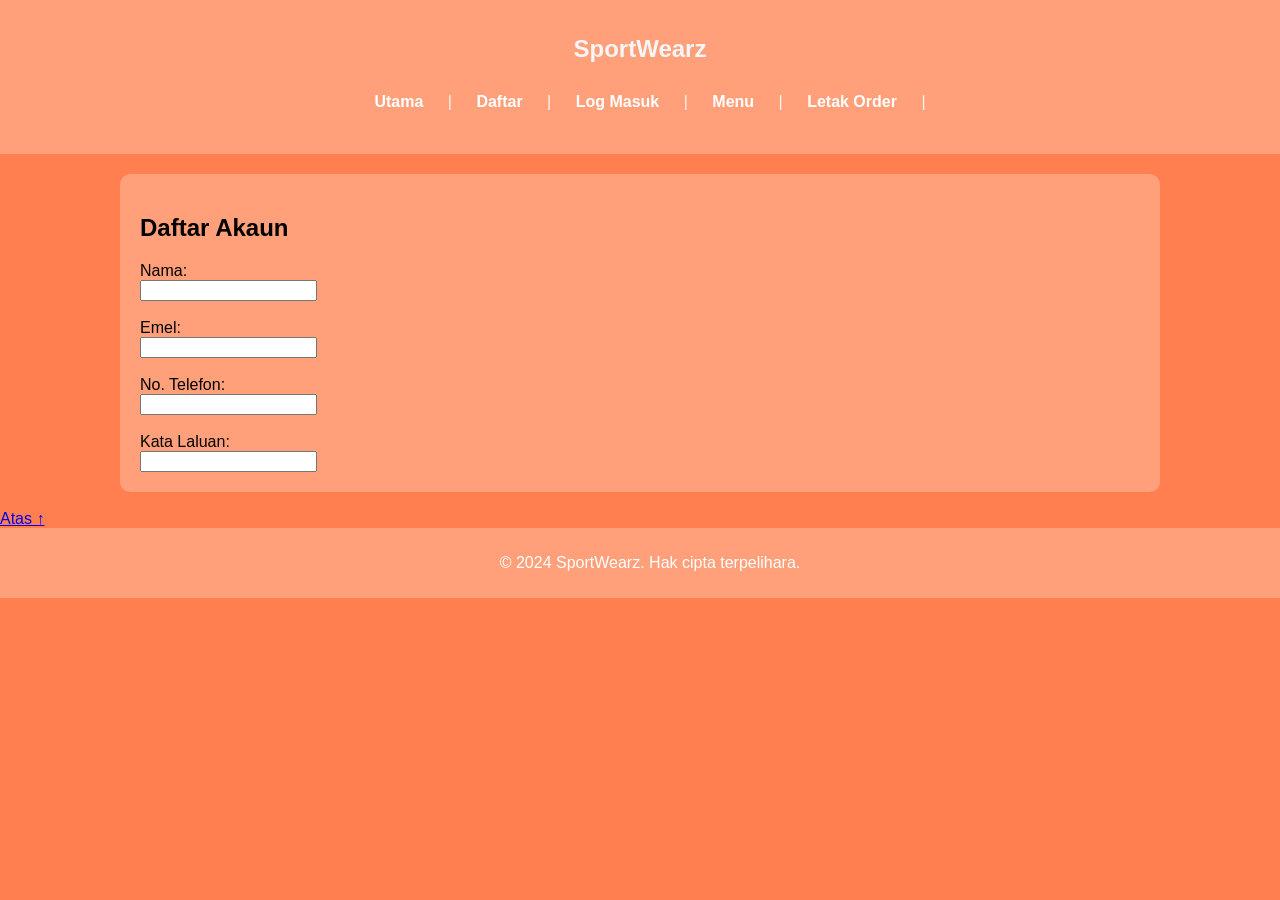
==== daftar.html @ 95119f4b "Add daftar.html for account registration" ====
<!DOCTYPE html>
<html lang="ms">
<head>
    <meta charset="UTF-8">
    <meta name="viewport" content="width=device-width, initial-scale=1.0">
    <title>SportWZ</title>
    <link rel="stylesheet" href="style.css">
    <link rel="icon" href="WZ(1).png">
</head>
<body>
    
    <nav class="header-navO">
        <h1>SportWearz</h1>
        
        <div class="div2">
            <a href="index.html">Utama</a> |
            <a href="daftar.html">Daftar</a> |
            <a href="login.html">Log Masuk</a> |
            <a href="menu.html">Menu</a> |
            <a href="placeorder.html">Letak Order</a> |
        <br><br></nav>
        </div>
        <br>
    <main class="container">
        <form>
            <div>
                <h2>Daftar Akaun</h2>
                <label for="nama">Nama:</label><br>             
                <input type="text" id="nama" name="nama" required><br><br>

                <label for="email">Emel:</label><br>
                <input type="email" id="email" name="email" required><br><br>

                <label for="noTel">No. Telefon:</label><br>
                <input type="tel" id="noTel" name="noTel" required><br><br>


                <label for="kataLaluan">Kata Laluan:</label><br>
                <input type="password" id="kataLaluan" name="kataLaluan" required><br>
            </div>
        </form>
    </main><br>
    <a class="button-kekal" href="#pengenalan">Atas ↑</a>
    <footer class="footer" id="footer">
        <p>&copy; 2024 SportWearz. Hak cipta terpelihara.</p>
    </footer>
</body>
</html>
---- style.css ----
body {
    font-family:'Gill Sans', 'Gill Sans MT', 'Trebuchet MS', sans-serif;
    background-color: coral;
    margin: 0%;
    padding: 0%;
    line-height: normal;
}
.header-navO {
    position: sticky;
    top: 0;
    z-index: 100%;
    color: whitesmoke;
    background-color: lightsalmon;
    padding: 15px;
    text-align: center;
    border-bottom: 2px solid coral;
}
.logo {
    top: 0%;
    right: 0;
    width: 15%;
    height: 15%;
    display: block;
    margin: auto;
}
.div1 {
    position: relative;
    top: 0%;
    left: 0%;
    width: 100%;
    height: 100%;
 
}
.div1 a {
    color: coral;
    font-weight: bold;
    text-decoration: none;
    padding: 10px 20px;
    background-color: #FFFFFF;
    border-radius: 20px;
    display: inline-block;
    transition: 0.3s;
}
.div2 {
    position: relative;
    top: 0%;
    left: 0%;
    width: 100%;
    height: 100%;
 
}
.div2 a {
    color: white;
    font-weight: bold;
    text-decoration: none;
    padding: 10px 20px;
    display: inline-block;
    transition: 0.3s;
}
.container {
    max-width: 1000px;
    padding: 20px;
    margin: 0 auto;
    background-color: lightsalmon;
    border-radius: 10px;
}
.banner-container {
    position: relative; 
    text-align: center;
    margin-bottom: 20px;
    
}
footer {
    position: relative;
    bottom: 0;
    width: 100%;
    background-color: lightsalmon;
    color: white;
    text-align: center;
    padding: 10px;
}
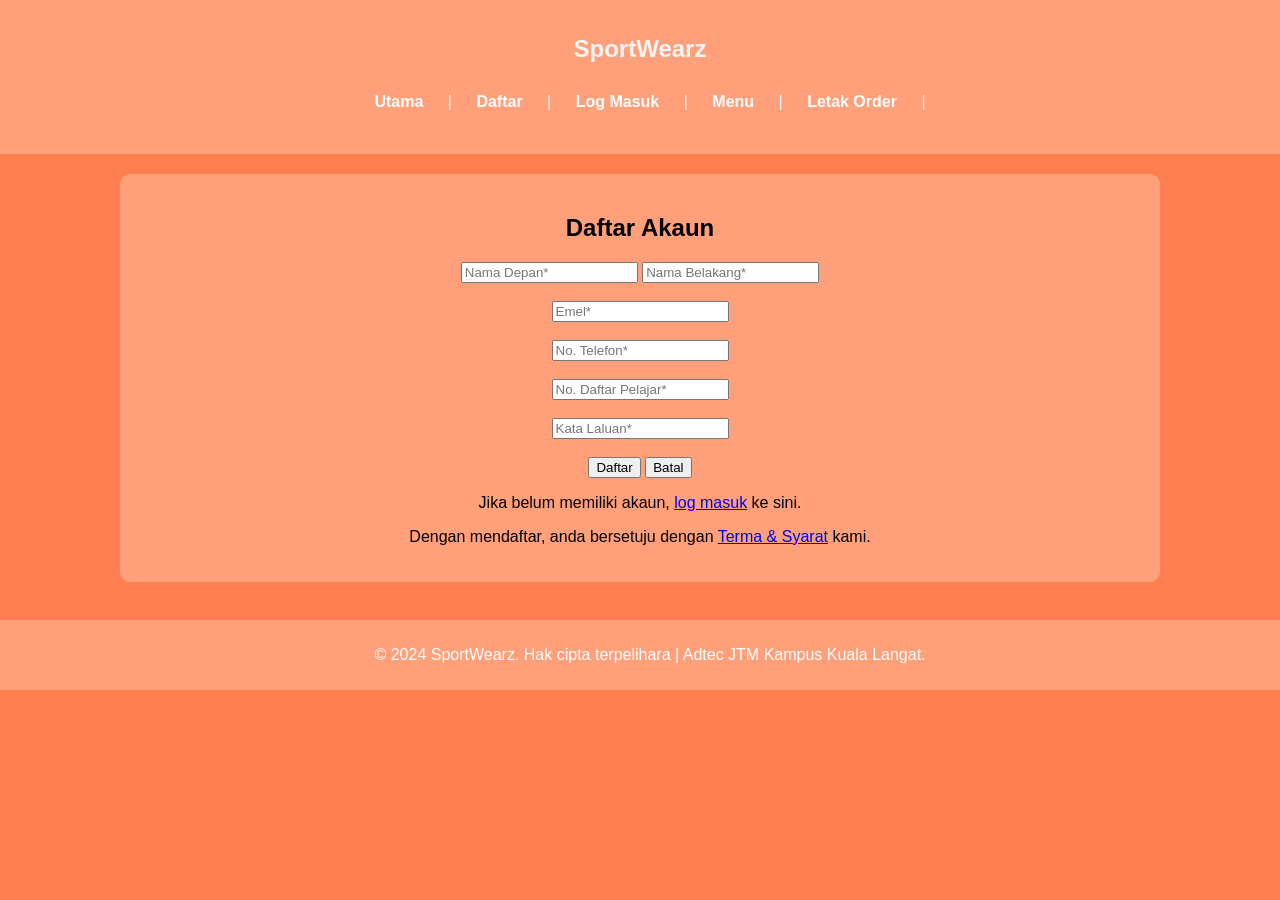
==== commit 302b9878: "Update daftar.html" ====
--- a/daftar.html
+++ b/daftar.html
@@ -25,24 +25,28 @@
         <form>
             <div>
                 <h2>Daftar Akaun</h2>
-                <label for="nama">Nama:</label><br>             
-                <input type="text" id="nama" name="nama" required><br><br>
+                     
+                <input class="lolo" type="text" id="nama" name="nama" required placeholder="Nama Depan*">      
+                <input class="lolo" type="text" id="nama" name="nama" required placeholder="Nama Belakang*"><br><br>
 
-                <label for="email">Emel:</label><br>
-                <input type="email" id="email" name="email" required><br><br>
+                <input type="email" id="email" name="email" required placeholder="Emel*"><br><br>
+                
+                <input type="tel" id="noTel" name="noTel" required placeholder="No. Telefon*"><br><br>
 
-                <label for="noTel">No. Telefon:</label><br>
-                <input type="tel" id="noTel" name="noTel" required><br><br>
+                <input type="number" id="noNdp" name="noNdp" required placeholder="No. Daftar Pelajar*" min="0"><br><br>
 
-
-                <label for="kataLaluan">Kata Laluan:</label><br>
-                <input type="password" id="kataLaluan" name="kataLaluan" required><br>
+                <input type="password" id="kataLaluan" name="kataLaluan" required placeholder="Kata Laluan*"><br>
+                <br>
+                <button type="submit">Daftar</button>
+                <button type="reset">Batal</button>
             </div>
         </form>
+            <p>Jika belum memiliki akaun, <a href="login.html">log masuk</a> ke sini.</p>
+            <p>Dengan mendaftar, anda bersetuju dengan <a href="#">Terma & Syarat</a> kami.</p>
+
     </main><br>
-    <a class="button-kekal" href="#pengenalan">Atas ↑</a>
-    <footer class="footer" id="footer">
-        <p>&copy; 2024 SportWearz. Hak cipta terpelihara.</p>
+    <footer class="footer">
+        <p>&copy; 2024 SportWearz. Hak cipta terpelihara | Adtec JTM Kampus Kuala Langat.</p>
     </footer>
 </body>
 </html>
--- a/style.css
+++ b/style.css
@@ -5,10 +5,23 @@
     padding: 0%;
     line-height: normal;
 }
+.lencana-ori {
+    position: absolute;
+    top: 15px; 
+    right: 15px; 
+    z-index: 10;
+    background-color: #2E7D32;
+    color: #FFFFFF; 
+    padding: 6px 12px;
+    font-size: 12px; 
+    font-weight: bold; 
+    border-radius: 20px; 
+    box-shadow: 0 2px 4px rgba(0,0,0,0.2);
+}
 .header-navO {
     position: sticky;
     top: 0;
-    z-index: 100%;
+    z-index: 100;
     color: whitesmoke;
     background-color: lightsalmon;
     padding: 15px;
@@ -63,6 +76,12 @@
     margin: 0 auto;
     background-color: lightsalmon;
     border-radius: 10px;
+    position: relative; 
+    text-align: center;
+    margin-bottom: 20px;
+}
+label {
+    text-align: left;   
 }
 .banner-container {
     position: relative; 
@@ -78,4 +97,16 @@
     color: white;
     text-align: center;
     padding: 10px;
-}+}
+.button-kekal {
+    position: fixed;
+    bottom: 20px;
+    right: 20px;
+    background-color: white;
+    color: coral;
+    padding: 10px 15px;
+    border-radius: 5px;
+    text-decoration: none;
+    font-weight: bold;
+    z-index: 1000;
+}
